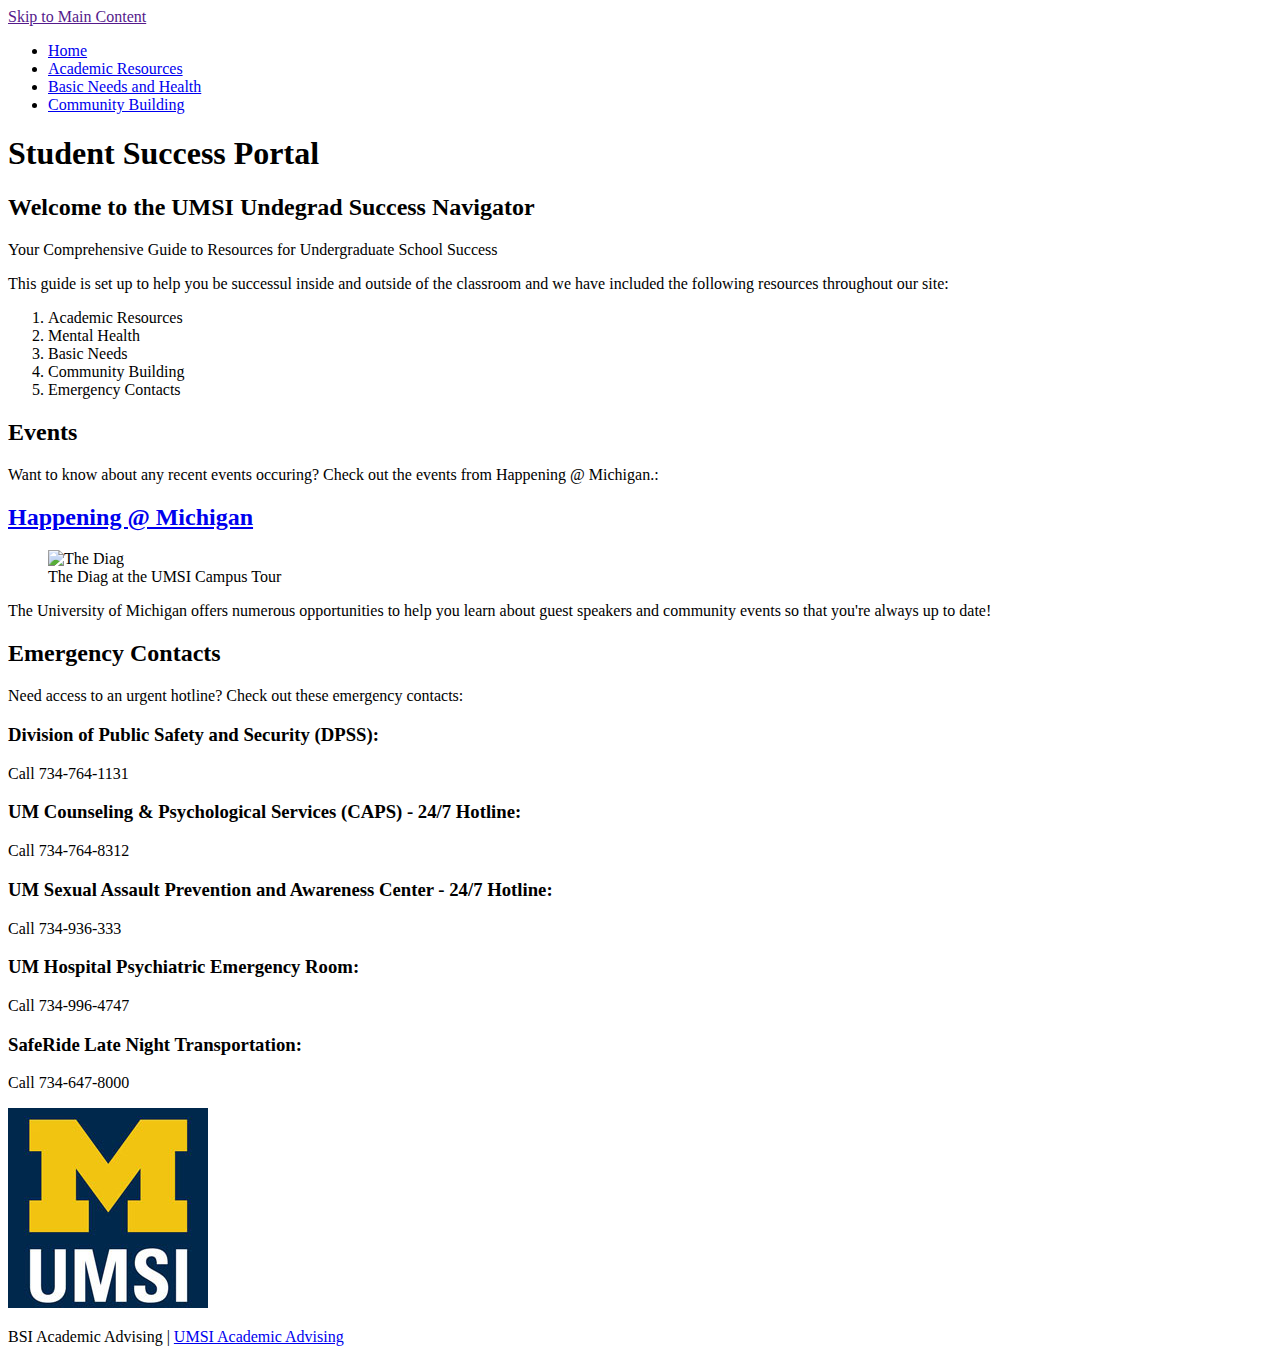
==== index.html @ 920f3b06 "make slight changes to html files" ====
<!DOCTYPE html>
<html lang="en">
<head>
    <meta charset="UTF-8">
    <meta name="viewport" content="width=device-width, initial-scale=1.0">
    <title>Student Success Portal</title>
</head>
<body>

    <header>
        <a href = "">Skip to Main Content</a>
        
        <nav>
            
            <ul>
                <li><a href = "index.html">Home</a></li>
                <li><a href = "ac_resources.html">Academic Resources</a></li>
                <li><a href = "health.html">Basic Needs and Health</a></li>
                <li><a href = "community.html">Community Building</a></li>
            </ul>
        </nav>
        <h1>Student Success Portal</h1>

    </header>
    <main>
        <section>
            <h2>Welcome to the UMSI Undegrad Success Navigator</h2>
            <p> Your Comprehensive Guide to Resources for Undergraduate School Success</p>
            <p>This guide is set up to help you be successul inside and outside of the classroom and we have included the following resources throughout our site:</p>
            <ol>
                <li>Academic Resources</li>
                <li>Mental Health</li>
                <li>Basic Needs</li>
                <li>Community Building</li>
                <li>Emergency Contacts</li>
            </ol>
        </section>
        <section>
            <h2>Events</h2>
            <p>Want to know about any recent events occuring? Check out the events from Happening @ Michigan.:</p>
            <article>
                <h2><a href="https://events.umich.edu/">Happening @ Michigan</a></h2>
        <figure>
            <img src="images/UMSI_MSICampusTourOrientation_082422_05.jpg" alt="The Diag">
            <figcaption>The Diag at the UMSI Campus Tour</figcaption>
        </figure>
                <p>The University of Michigan offers numerous opportunities to help you learn about guest speakers and community events so that you're always up to date!</p>
            </article>
            <article>
                <h2>Emergency Contacts</h2>
                <p>Need access to an urgent hotline? Check out these emergency contacts:</p>
                
                <h3>Division of Public Safety and Security (DPSS):</h3>
                    <p>Call 734-764-1131</p>
                <h3>UM Counseling & Psychological Services (CAPS) - 24/7 Hotline:</h3>
                    <p>Call 734-764-8312</p>
                <h3>UM Sexual Assault Prevention and Awareness Center - 24/7 Hotline:</h3>
                    <p>Call 734-936-333</p>
                <h3>UM Hospital Psychiatric Emergency Room:</h3>
                    <p>Call 734-996-4747</p>
                <h3>SafeRide Late Night Transportation:</h3>
                    <p>Call 734-647-8000</p>

                
            </article>
        </section>


        

        <!-- Content taken & modified from UMGPT with the prompt, "write me a webpage of intro content to help University of Michigan Master's students navigate different resources for being successful in grad school - this will include academic resources, physical health resources, mental health resources, support for life outside the classroom"
        UMGPT. (2024). UMGPT (August 29th version) [Large language model]. -->
    </main>
    
    <footer>
        <img src="images/UMSI_signature_vertical_informal_solidblue.jpg" alt="UMSI Logo">
        <p> BSI Academic Advising | <a href="https://sites.google.com/umich.edu/bsiacademicadvising/home?authuser=0">UMSI Academic Advising </a></p>
    </footer>
</body>
</html>
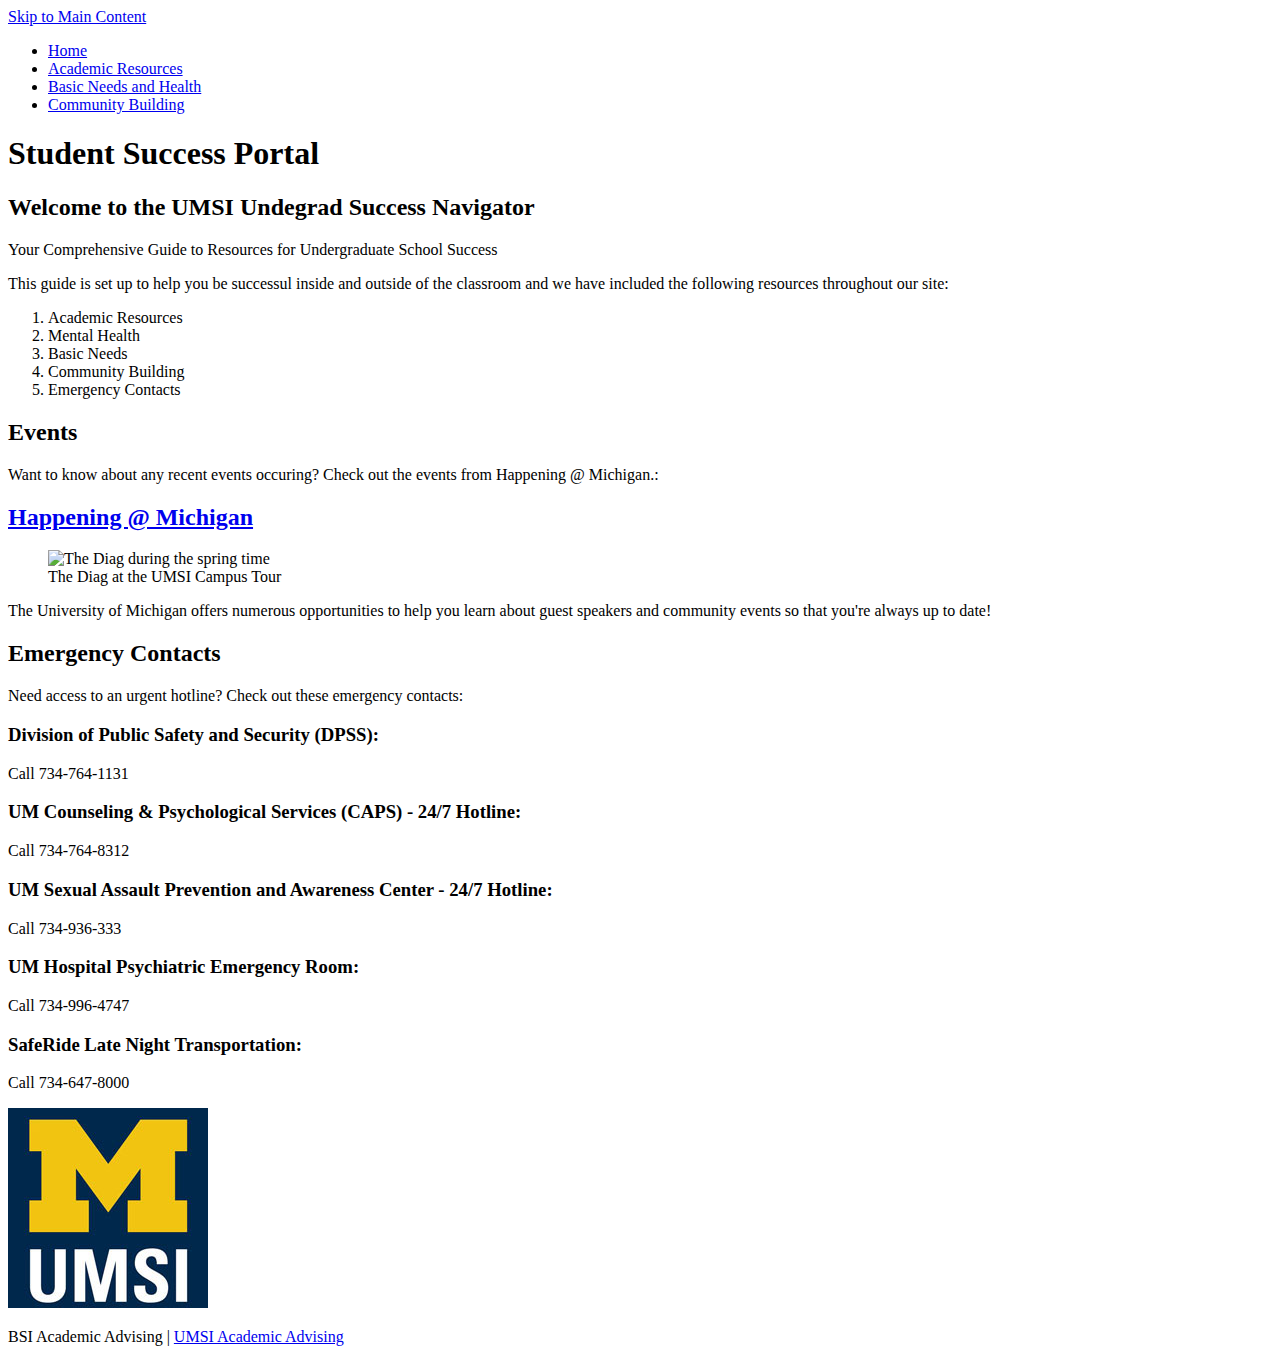
==== commit b596d98c: "Add files via upload" ====
--- a/index.html
+++ b/index.html
@@ -3,12 +3,21 @@
 <head>
     <meta charset="UTF-8">
     <meta name="viewport" content="width=device-width, initial-scale=1.0">
+    <link rel="stylesheet" type="text/css" href='css/style.css'>
+
+
     <title>Student Success Portal</title>
+    
 </head>
 <body>
 
     <header>
-        <a href = "">Skip to Main Content</a>
+        <div class = "skip">
+            <!-- how to skip to next heading? -->
+            <a href = "#main" tabindex = "0" >Skip to Main Content</a>
+        </div> 
+        
+        <!-- <a href = "" tabindex = "0">Skip to Main Content</a> -->
         
         <nav>
             
@@ -19,7 +28,7 @@
                 <li><a href = "community.html">Community Building</a></li>
             </ul>
         </nav>
-        <h1>Student Success Portal</h1>
+        <h1 id = "main"> Student Success Portal</h1>
 
     </header>
     <main>
@@ -41,7 +50,7 @@
             <article>
                 <h2><a href="https://events.umich.edu/">Happening @ Michigan</a></h2>
         <figure>
-            <img src="images/UMSI_MSICampusTourOrientation_082422_05.jpg" alt="The Diag">
+            <img src="images/MSI_Campus.JPG" alt="The Diag during the spring time" tabindex = "0">
             <figcaption>The Diag at the UMSI Campus Tour</figcaption>
         </figure>
                 <p>The University of Michigan offers numerous opportunities to help you learn about guest speakers and community events so that you're always up to date!</p>
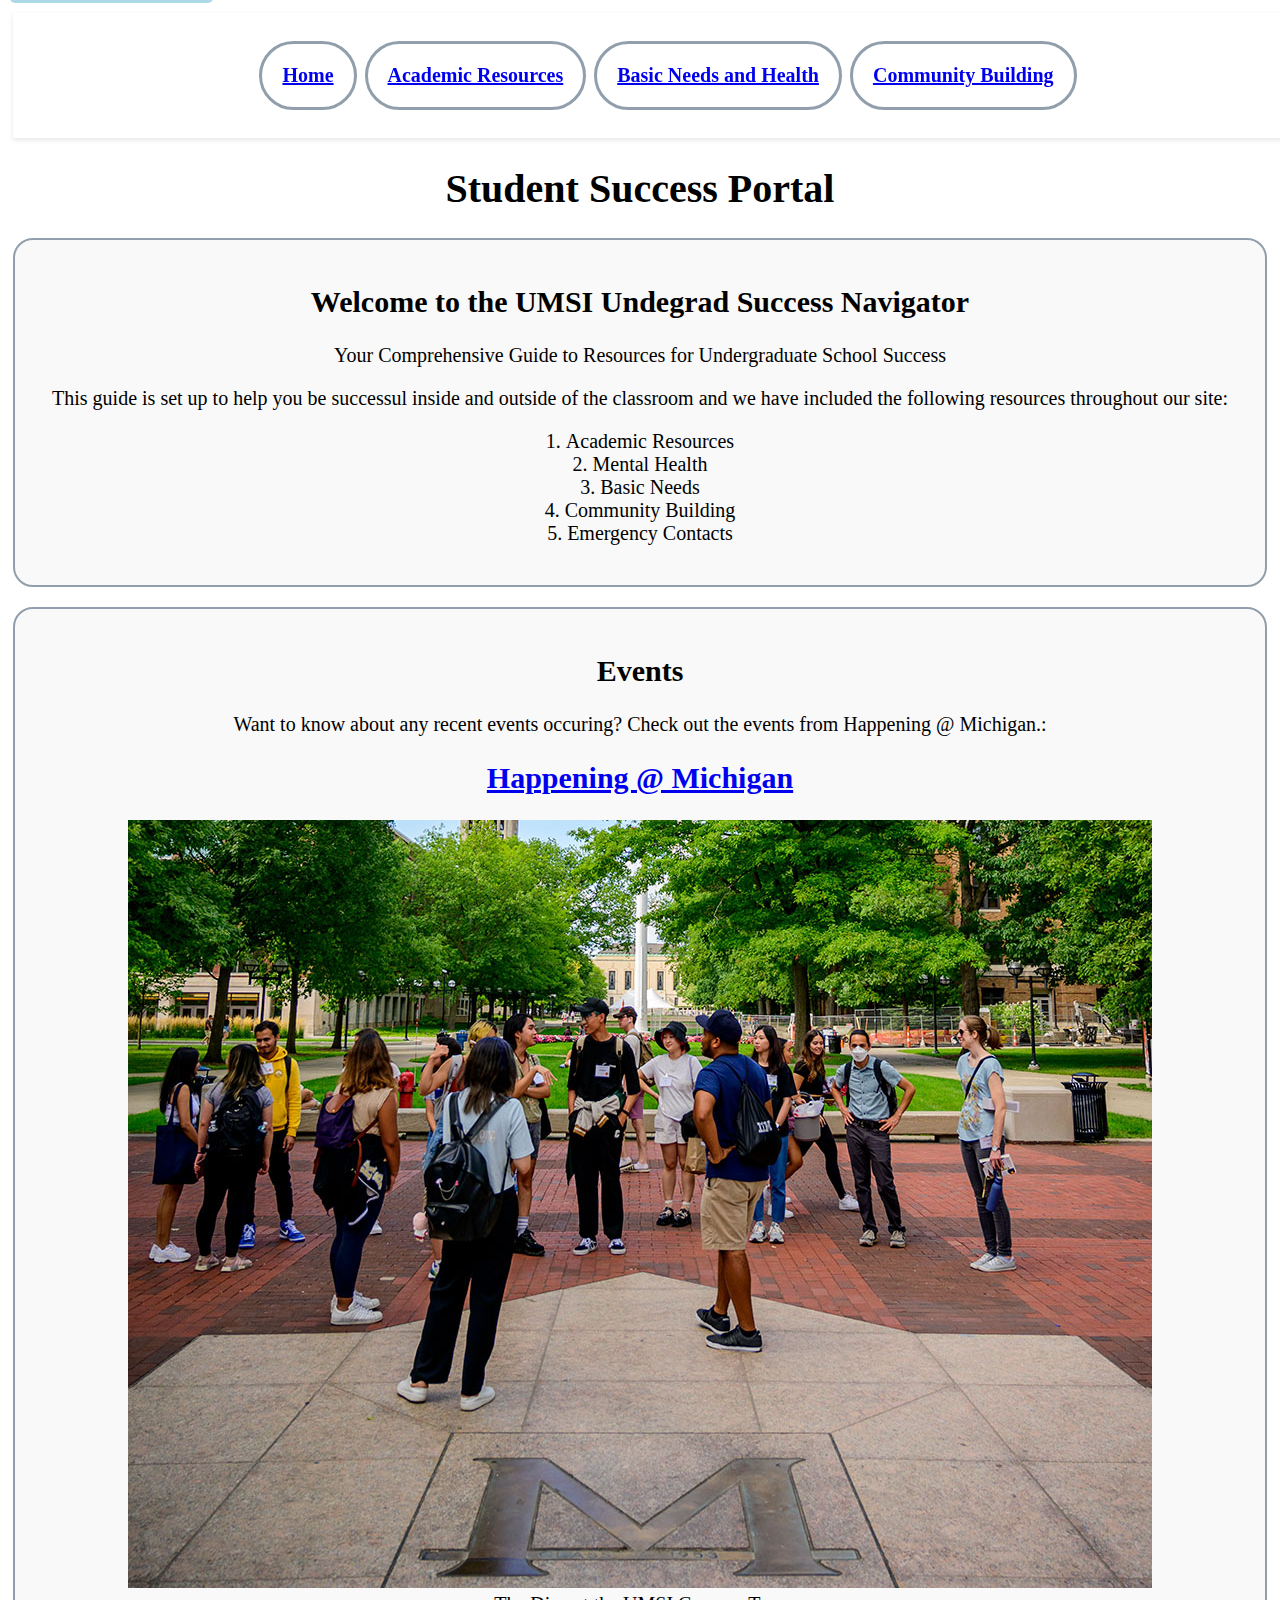
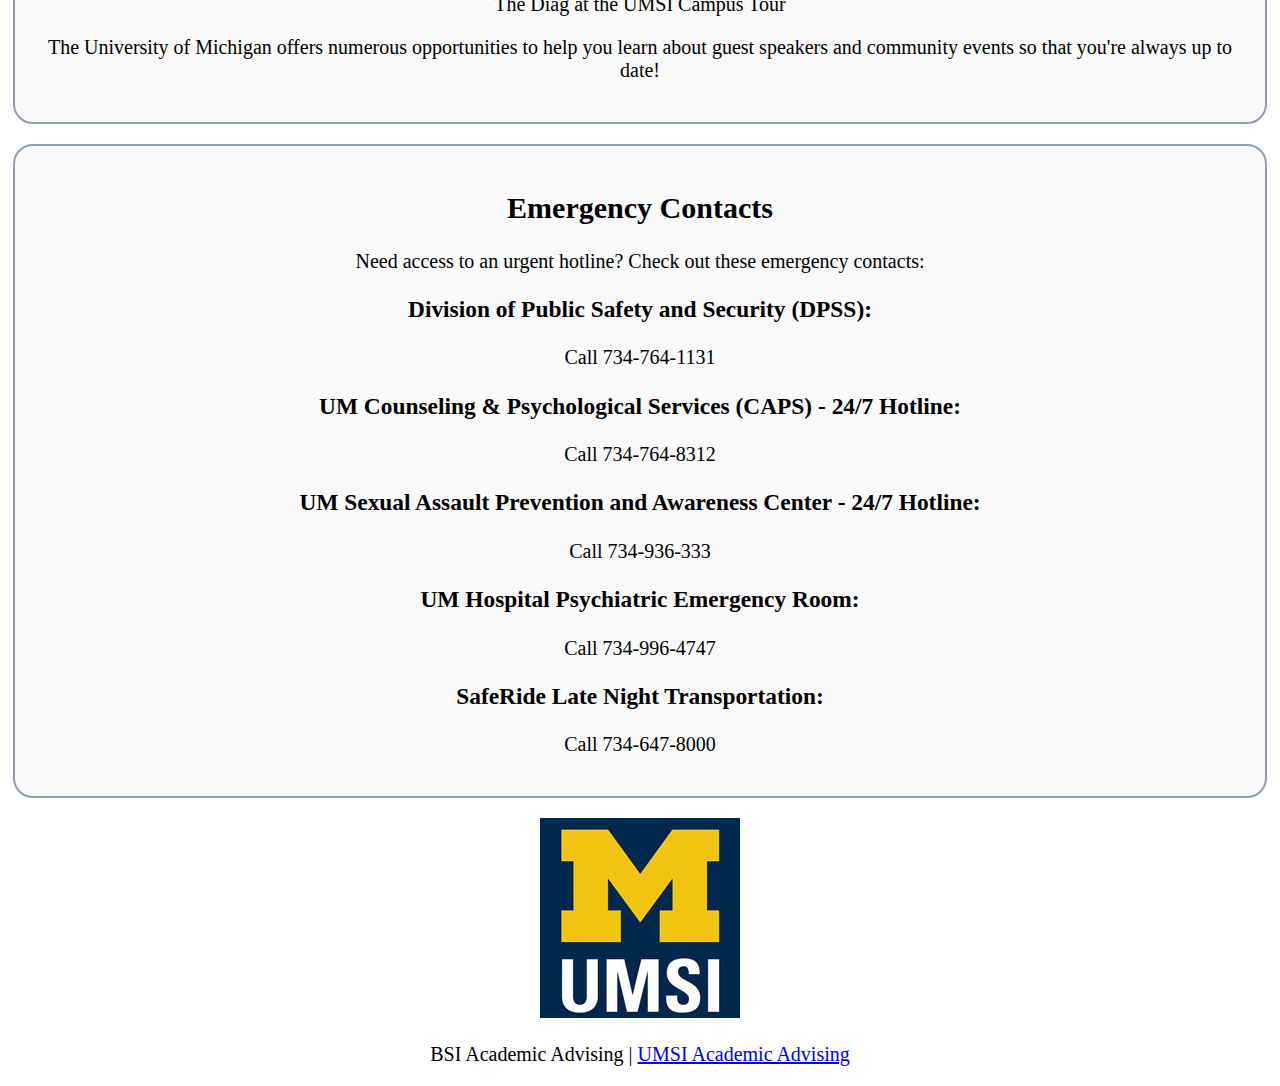
==== commit 7b2a750e: "Add files via upload" ====
--- a/index.html
+++ b/index.html
@@ -3,6 +3,7 @@
 <head>
     <meta charset="UTF-8">
     <meta name="viewport" content="width=device-width, initial-scale=1.0">
+    <link rel="stylesheet" type="text/css" href='css/html5reset.css'>
     <link rel="stylesheet" type="text/css" href='css/style.css'>
 
 
@@ -31,8 +32,8 @@
         <h1 id = "main"> Student Success Portal</h1>
 
     </header>
-    <main>
-        <section>
+    <main class = "container" id = "main">
+        <div class="section-container">
             <h2>Welcome to the UMSI Undegrad Success Navigator</h2>
             <p> Your Comprehensive Guide to Resources for Undergraduate School Success</p>
             <p>This guide is set up to help you be successul inside and outside of the classroom and we have included the following resources throughout our site:</p>
@@ -43,18 +44,18 @@
                 <li>Community Building</li>
                 <li>Emergency Contacts</li>
             </ol>
-        </section>
-        <section>
+        </div>
+        <div class="section-container">
             <h2>Events</h2>
             <p>Want to know about any recent events occuring? Check out the events from Happening @ Michigan.:</p>
-            <article>
-                <h2><a href="https://events.umich.edu/">Happening @ Michigan</a></h2>
-        <figure>
+            <h2><a href="https://events.umich.edu/">Happening @ Michigan</a></h2>
+
             <img src="images/MSI_Campus.JPG" alt="The Diag during the spring time" tabindex = "0">
             <figcaption>The Diag at the UMSI Campus Tour</figcaption>
-        </figure>
-                <p>The University of Michigan offers numerous opportunities to help you learn about guest speakers and community events so that you're always up to date!</p>
-            </article>
+
+            <p>The University of Michigan offers numerous opportunities to help you learn about guest speakers and community events so that you're always up to date!</p>
+        </div>
+        <div class="section-container">
             <article>
                 <h2>Emergency Contacts</h2>
                 <p>Need access to an urgent hotline? Check out these emergency contacts:</p>
@@ -69,9 +70,9 @@
                     <p>Call 734-996-4747</p>
                 <h3>SafeRide Late Night Transportation:</h3>
                     <p>Call 734-647-8000</p>
-
                 
             </article>
+        </div>
         </section>
 
 
--- a/css/style.css
+++ b/css/style.css
@@ -0,0 +1,112 @@
+.skip a{
+    position: absolute;
+    top: -40px;
+	left: 10px;
+    background-color: lightblue;
+	padding: 10px 15px;
+	border-radius: 5px;
+	z-index: 2000;
+	display: block;
+	text-decoration: none;  
+}
+.skip a:focus{
+    top: 10px;
+	left: 10px;
+    border: 2px solid black;
+	background-color: lightyellow;
+
+}
+/*Add borders around the main components and some
+space too*/
+/* header, nav, main, footer{
+	border: 3px solid black;
+	margin: 10px 0;
+} */
+
+/* Step 1: Write selector/rule property to add an underline when
+links in the navigation are in the hover or focus state.*/
+nav a:hover, nav a:focus{
+    text-decoration-line: underline;
+}
+
+/* Step 3: Write selector/rule property to style all elements when in focus*/
+:focus{
+    border: 2px solid black;
+}
+/*Add padding and margin to space out the page.
+Make the font larger too.*/
+body{
+	margin:1%; 
+	font-size:125%; 
+	
+	
+}
+
+*{
+	/* display:grid; */
+	text-align:center;
+}
+
+ol{
+	list-style-position: inside;
+	text-align: center;
+	padding-left: 0;
+}
+
+nav{
+	width:100%;
+	position:sticky;
+	top: 0;
+	z-index: 1000;
+	padding: 0.5rem;
+	background-color: #ffff;
+	box-shadow: 0 2px 5px rgba(0,0,0,0.1);
+
+}
+
+nav ul{
+	display:flex;
+	flex-wrap: wrap;
+	gap: 0.5rem;
+	align-items: center;
+	justify-content: center;
+}
+
+/*Change the styling for all of the list 
+items in the nav section*/
+nav ul li{
+	/* background-color: #ECFF4D; */
+	text-decoration: none;
+	padding:20px;
+	
+	/* border:1px solid black; */
+	border: #919fac 3.9px solid;
+    border-radius: 35px;
+	display: inline-block;
+	width: auto;
+	padding: 20px;
+	font-weight: bolder;
+	
+	/* align-content: space-between; */
+	
+}
+.section-container{
+	border: 2px solid #919fac; 
+    padding: 20px; 
+    border-radius: 20px; 
+    margin: 20px 0; 
+    background-color: #f9f9f9; 
+}
+
+/* .section-title {
+    text-align: center;
+    margin-bottom: 15px; 
+    font-size: 1.5em; 
+} */
+
+
+/* .container{
+	display:grid;
+	grid-template-columns: 1fr 5fr;
+	grid-template-rows: auto;
+} */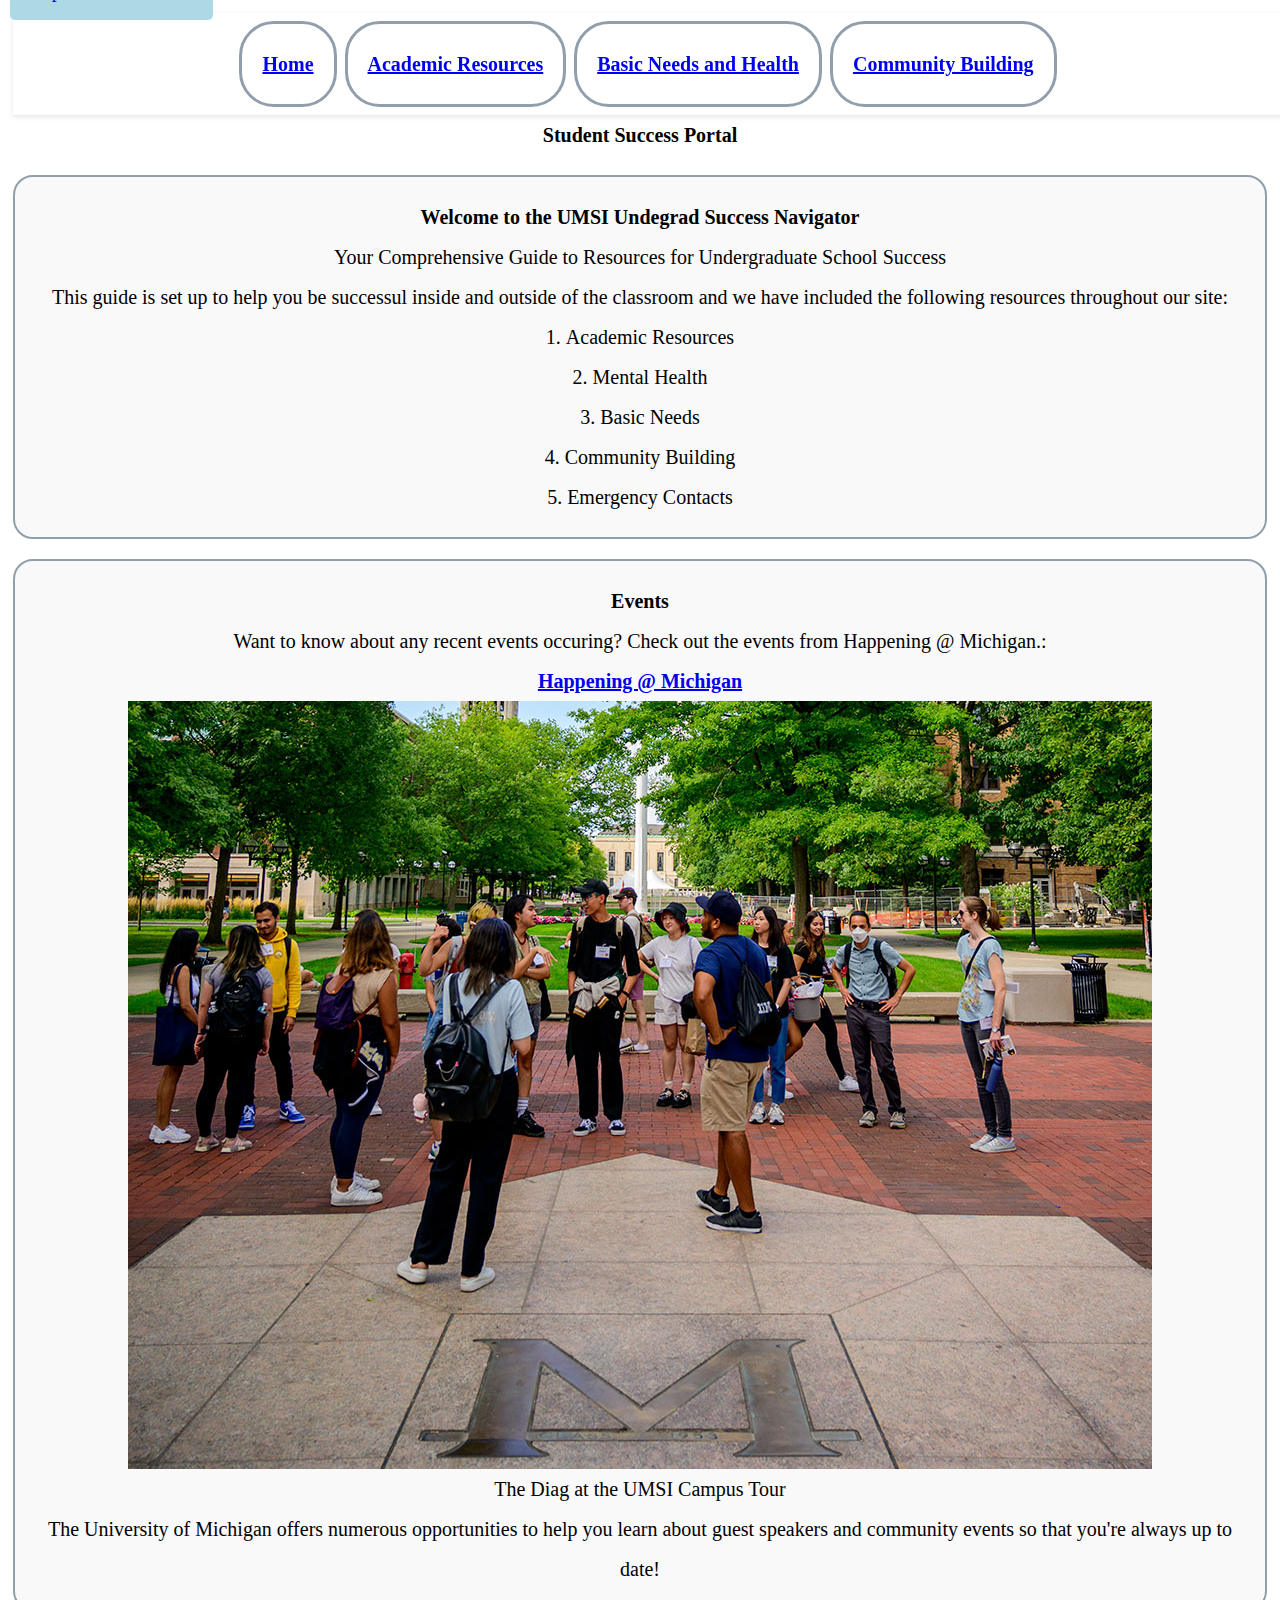
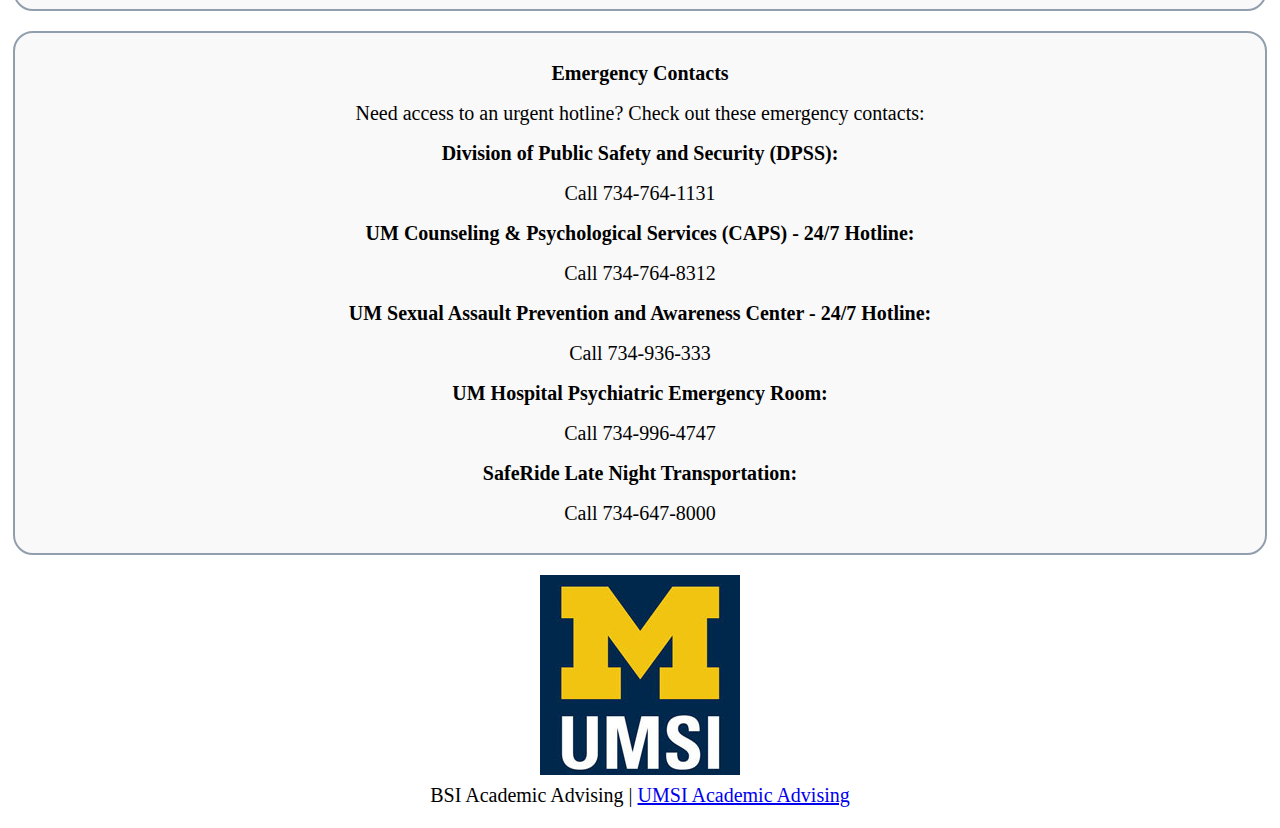
==== commit 444826bf: "Add files via upload" ====
--- a/index.html
+++ b/index.html
@@ -33,7 +33,7 @@
 
     </header>
     <main class = "container" id = "main">
-        <div class="section-container">
+        <section class="section-container">
             <h2>Welcome to the UMSI Undegrad Success Navigator</h2>
             <p> Your Comprehensive Guide to Resources for Undergraduate School Success</p>
             <p>This guide is set up to help you be successul inside and outside of the classroom and we have included the following resources throughout our site:</p>
@@ -44,18 +44,18 @@
                 <li>Community Building</li>
                 <li>Emergency Contacts</li>
             </ol>
-        </div>
-        <div class="section-container">
+        </section>
+        <section class="section-container">
             <h2>Events</h2>
             <p>Want to know about any recent events occuring? Check out the events from Happening @ Michigan.:</p>
             <h2><a href="https://events.umich.edu/">Happening @ Michigan</a></h2>
 
-            <img src="images/MSI_Campus.JPG" alt="The Diag during the spring time" tabindex = "0">
+            <img src="images/MSI_Campus.JPG"  alt="The Diag during the spring time" tabindex = "0">
             <figcaption>The Diag at the UMSI Campus Tour</figcaption>
 
             <p>The University of Michigan offers numerous opportunities to help you learn about guest speakers and community events so that you're always up to date!</p>
-        </div>
-        <div class="section-container">
+        </section>
+        <section class="section-container">
             <article>
                 <h2>Emergency Contacts</h2>
                 <p>Need access to an urgent hotline? Check out these emergency contacts:</p>
@@ -72,7 +72,6 @@
                     <p>Call 734-647-8000</p>
                 
             </article>
-        </div>
         </section>
 
 
--- a/css/style.css
+++ b/css/style.css
@@ -38,8 +38,15 @@
 body{
 	margin:1%; 
 	font-size:125%; 
+	line-height:2;
 	
-	
+}
+img{
+	max-width: 100%; 
+    height: auto;   
+    display: block;  
+    margin-left: auto; 
+    margin-right: auto; 
 }
 
 *{
@@ -52,6 +59,12 @@
 	text-align: center;
 	padding-left: 0;
 }
+ul{
+	list-style-position: inside;
+	text-align: center;
+	padding-left: 0;
+}
+
 
 nav{
 	width:100%;
@@ -109,4 +122,5 @@
 	display:grid;
 	grid-template-columns: 1fr 5fr;
 	grid-template-rows: auto;
-} */+} */
+
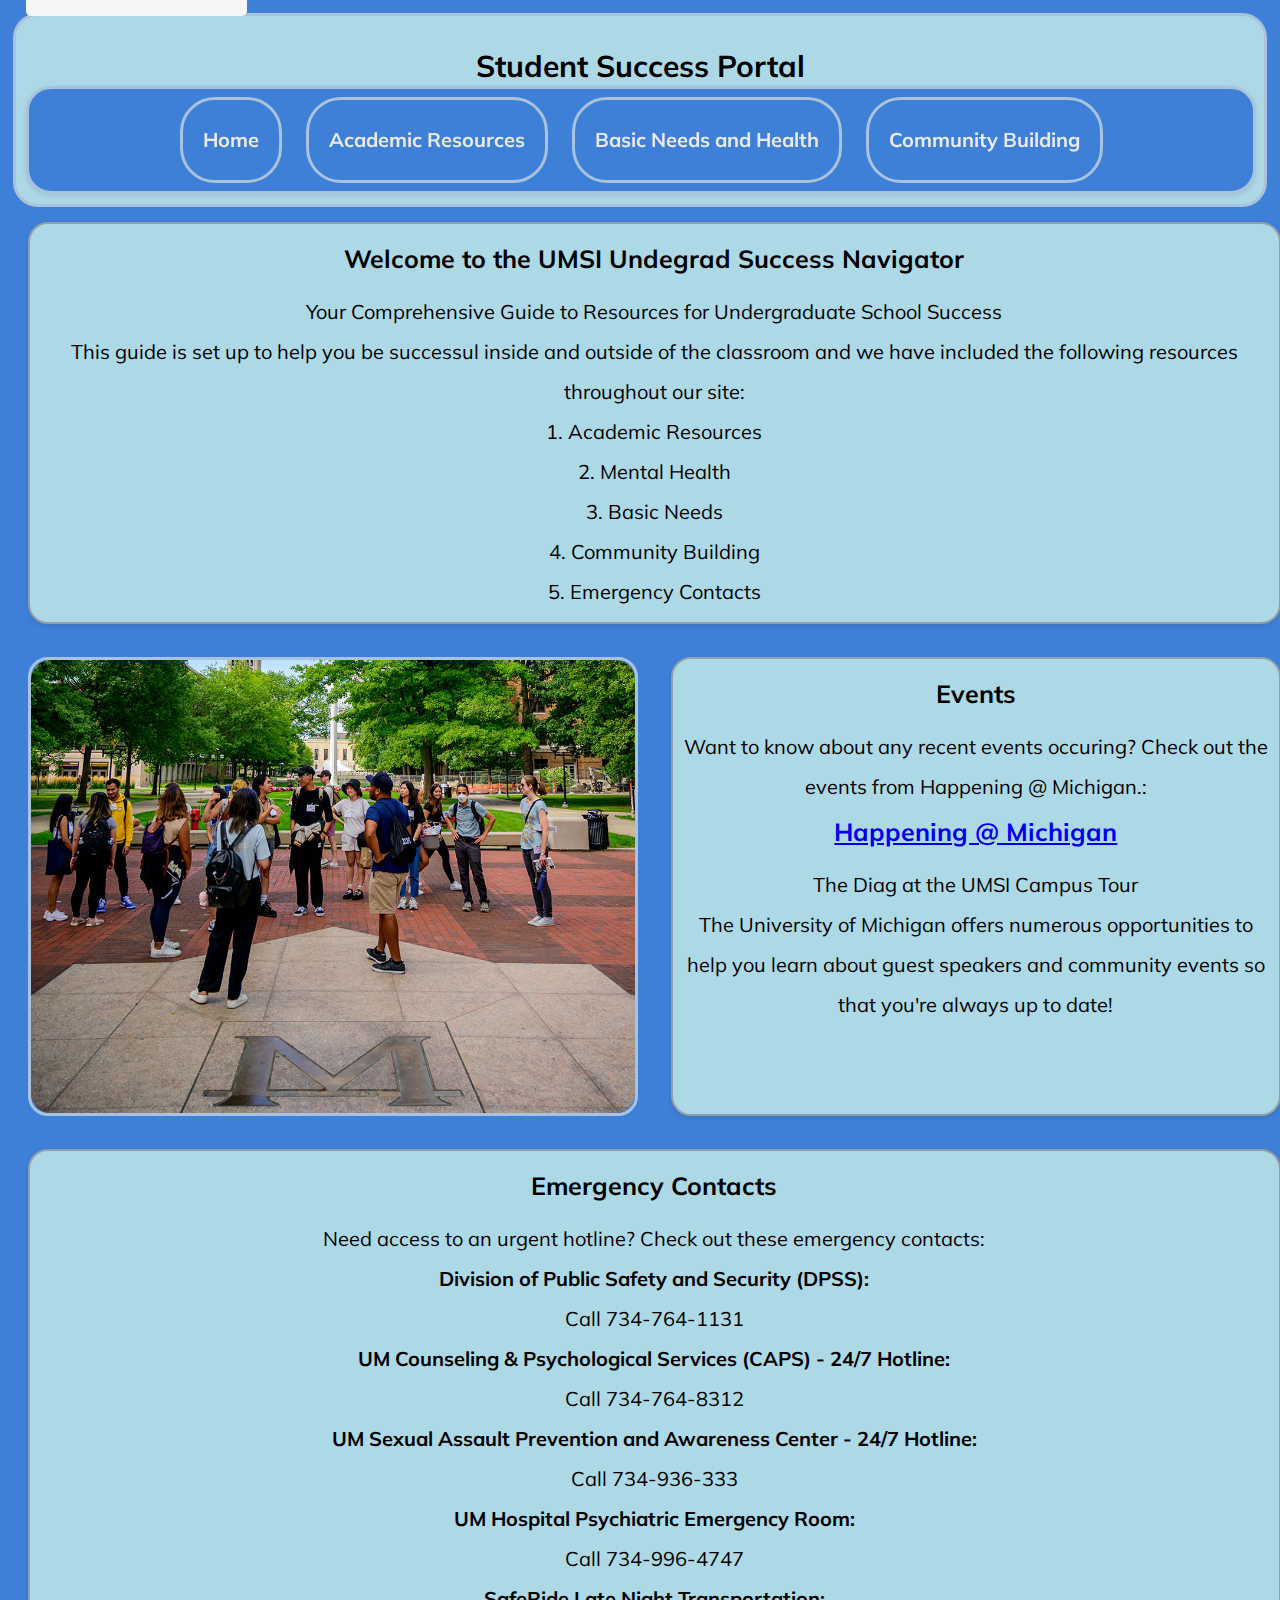
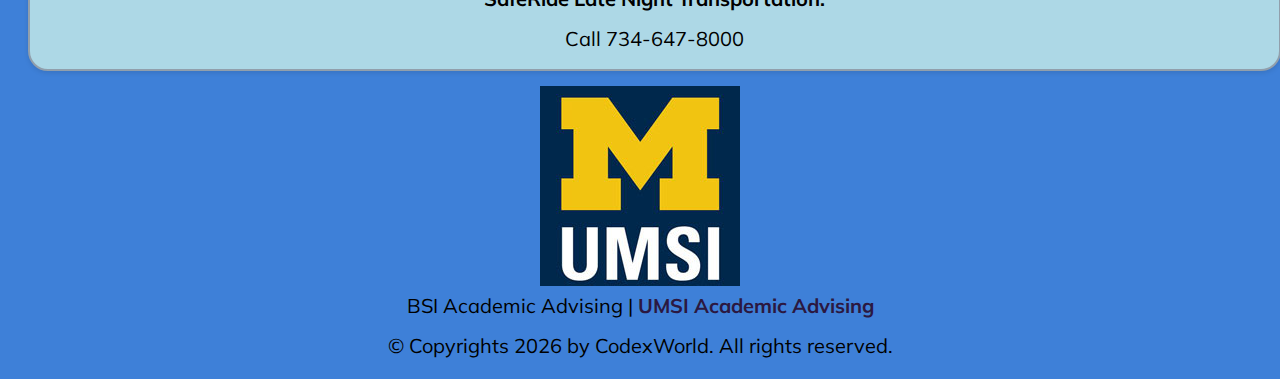
==== commit 9d9c0414: "Add files via upload" ====
--- a/index.html
+++ b/index.html
@@ -5,6 +5,7 @@
     <meta name="viewport" content="width=device-width, initial-scale=1.0">
     <link rel="stylesheet" type="text/css" href='css/html5reset.css'>
     <link rel="stylesheet" type="text/css" href='css/style.css'>
+    <link href="https://fonts.googleapis.com/css?family=Muli:400,700&amp;display=swap" rel="stylesheet">
 
 
     <title>Student Success Portal</title>
@@ -33,7 +34,7 @@
 
     </header>
     <main class = "container" id = "main">
-        <section class="section-container">
+        <section class="first section-container">
             <h2>Welcome to the UMSI Undegrad Success Navigator</h2>
             <p> Your Comprehensive Guide to Resources for Undergraduate School Success</p>
             <p>This guide is set up to help you be successul inside and outside of the classroom and we have included the following resources throughout our site:</p>
@@ -45,17 +46,20 @@
                 <li>Emergency Contacts</li>
             </ol>
         </section>
-        <section class="section-container">
+        <section class = img>
+            <img src="images/MSI_Campus.JPG"  alt="The Diag during the spring time" tabindex = "0" class= "adjust">
+        </section>
+        <section class="second section-container">
             <h2>Events</h2>
             <p>Want to know about any recent events occuring? Check out the events from Happening @ Michigan.:</p>
             <h2><a href="https://events.umich.edu/">Happening @ Michigan</a></h2>
 
-            <img src="images/MSI_Campus.JPG"  alt="The Diag during the spring time" tabindex = "0">
+    
             <figcaption>The Diag at the UMSI Campus Tour</figcaption>
 
             <p>The University of Michigan offers numerous opportunities to help you learn about guest speakers and community events so that you're always up to date!</p>
         </section>
-        <section class="section-container">
+        <section class="third section-container">
             <article>
                 <h2>Emergency Contacts</h2>
                 <p>Need access to an urgent hotline? Check out these emergency contacts:</p>
@@ -84,6 +88,10 @@
     <footer>
         <img src="images/UMSI_signature_vertical_informal_solidblue.jpg" alt="UMSI Logo">
         <p> BSI Academic Advising | <a href="https://sites.google.com/umich.edu/bsiacademicadvising/home?authuser=0">UMSI Academic Advising </a></p>
+        <p>© Copyrights <span id="year"></span> by CodexWorld. All rights reserved.</p>
     </footer>
+    <script>
+        document.getElementById("year").innerHTML = new Date().getFullYear();
+    </script>
 </body>
 </html>
--- a/css/style.css
+++ b/css/style.css
@@ -1,6 +1,6 @@
 .skip a{
     position: absolute;
-    top: -40px;
+    top: -60px;
 	left: 10px;
     background-color: lightblue;
 	padding: 10px 15px;
@@ -36,11 +36,28 @@
 /*Add padding and margin to space out the page.
 Make the font larger too.*/
 body{
+	background-color: rgb(62, 128, 216);
 	margin:1%; 
 	font-size:125%; 
 	line-height:2;
 	
 }
+
+h1 h2 h3{
+	margin-bottom:5px;
+}
+
+h1{
+	font-size: 1.5em;
+	display:block;
+}
+
+h2 {
+    font-size: 125%; 
+    margin-bottom: 8px;  
+}
+
+
 img{
 	max-width: 100%; 
     height: auto;   
@@ -58,11 +75,13 @@
 	list-style-position: inside;
 	text-align: center;
 	padding-left: 0;
+	
 }
 ul{
 	list-style-position: inside;
 	text-align: center;
 	padding-left: 0;
+	
 }
 
 
@@ -72,17 +91,23 @@
 	top: 0;
 	z-index: 1000;
 	padding: 0.5rem;
-	background-color: #ffff;
+	background-color: rgb(62, 128, 216);
 	box-shadow: 0 2px 5px rgba(0,0,0,0.1);
-
-}
-
+	
+
+}
+nav a{
+	color: rgb(234, 234, 236);
+	text-decoration: none;
+}
+	
 nav ul{
 	display:flex;
 	flex-wrap: wrap;
-	gap: 0.5rem;
+	gap: 1.5rem;
 	align-items: center;
 	justify-content: center;
+	
 }
 
 /*Change the styling for all of the list 
@@ -93,22 +118,43 @@
 	padding:20px;
 	
 	/* border:1px solid black; */
-	border: #919fac 3.9px solid;
+	border: #a9c3dc 3.9px solid;
     border-radius: 35px;
 	display: inline-block;
 	width: auto;
-	padding: 20px;
 	font-weight: bolder;
 	
 	/* align-content: space-between; */
 	
 }
+
 .section-container{
 	border: 2px solid #919fac; 
     padding: 20px; 
     border-radius: 20px; 
     margin: 20px 0; 
-    background-color: #f9f9f9; 
+    background-color: lightblue; 
+	box-shadow: 0 2px 5px rgba(0,0,0,0.1);
+}
+footer a{
+	color:rgb(43, 24, 65);
+	font-weight: bolder;
+	text-decoration: none;
+}
+
+.error-page {
+	display:flex;
+	align-items: center;
+	justify-content: center;
+	height: 100%;
+	width: 100%;
+	flex-direction: column;
+	font-family: 'Gill Sans', sans-serif;
+}
+
+.error-page h1{
+	font-size: 15vw;
+	font-weight:700px;
 }
 
 /* .section-title {
@@ -124,3 +170,111 @@
 	grid-template-rows: auto;
 } */
 
+@media screen and (min-width: 900px) {
+	/* Step 11:
+	Edit the css for the header tag (all instances) and the nav_links class to match our example using flex-properties. The logo should be as far to the left as possible and the links as far to the right as possible. Use flex properties, NOT position properties. */
+		*{
+			font-family: 'Muli', sans-serif;
+		}
+
+		header{
+			display: flex;
+			flex-direction: column-reverse;
+			background-color: lightblue;
+			padding:20px;
+			border-radius: 25px;
+			margin:auto;
+			border: #a9c3dc 3.9px solid;
+		}
+
+		nav{
+			border-radius: 25px;
+			/* ASK ABOUT THIS */
+			margin:-10px;
+			border: #a9c3dc 3.9px solid;
+		}
+
+		.skip a{
+			background-color: rgb(245, 245, 245);
+		}
+
+		.container{
+			display:grid;
+			grid-template-columns: 50vw 50vw;
+			grid-template-rows: auto;
+			gap: 3px;
+		
+	   }
+	   .section-container{
+			margin:15px;
+			padding:0px;
+			text-align:center;
+			overflow:auto;
+			padding:10px;
+	   }
+
+
+		.first {
+			
+			grid-column:1/3;
+		}
+		.second{
+			
+			grid-column:2/3;
+		}
+		.img {
+			grid-column:1/2;
+			margin:15px;
+			padding:0px;
+			border: #a9c3dc 3.9px solid;
+			border-radius:20px;
+		}
+
+		.adjust {
+			height:100%;
+			border-radius:20px;	
+		}
+
+		.third{
+			
+			grid-column:1/3;
+		}
+
+		.first, .second, .third , img{
+			
+			grid-row: auto;
+		}
+
+	/* Step 13: 
+	Modify the first header (the one not inside main) so that it remains visible at the top of the screen even as we scroll down. Make sure that it is always visible. You can see an example of this in the video and in the screenshot at 1200px when scrolled. This is a challenge problem. You should not give or receive help when completing it.  */
+	 body > header{
+			position:sticky;
+			top:0;
+			z-index:1000;
+	
+		}
+	
+	}
+
+	.error-page {
+		display:flex;
+		align-items: center;
+		justify-content: center;
+		height: 100%;
+		width: 100%;
+		flex-direction: column;
+		font-family: 'Gill Sans', sans-serif;
+		margin:auto;
+		padding:auto;
+	}
+
+	.error-page h1{
+		font-size: 15vw;
+		font-weight:700 !important;
+
+	}
+	.error-page h2 {
+		font-size: 3vw;
+		margin-top:20px;
+
+	}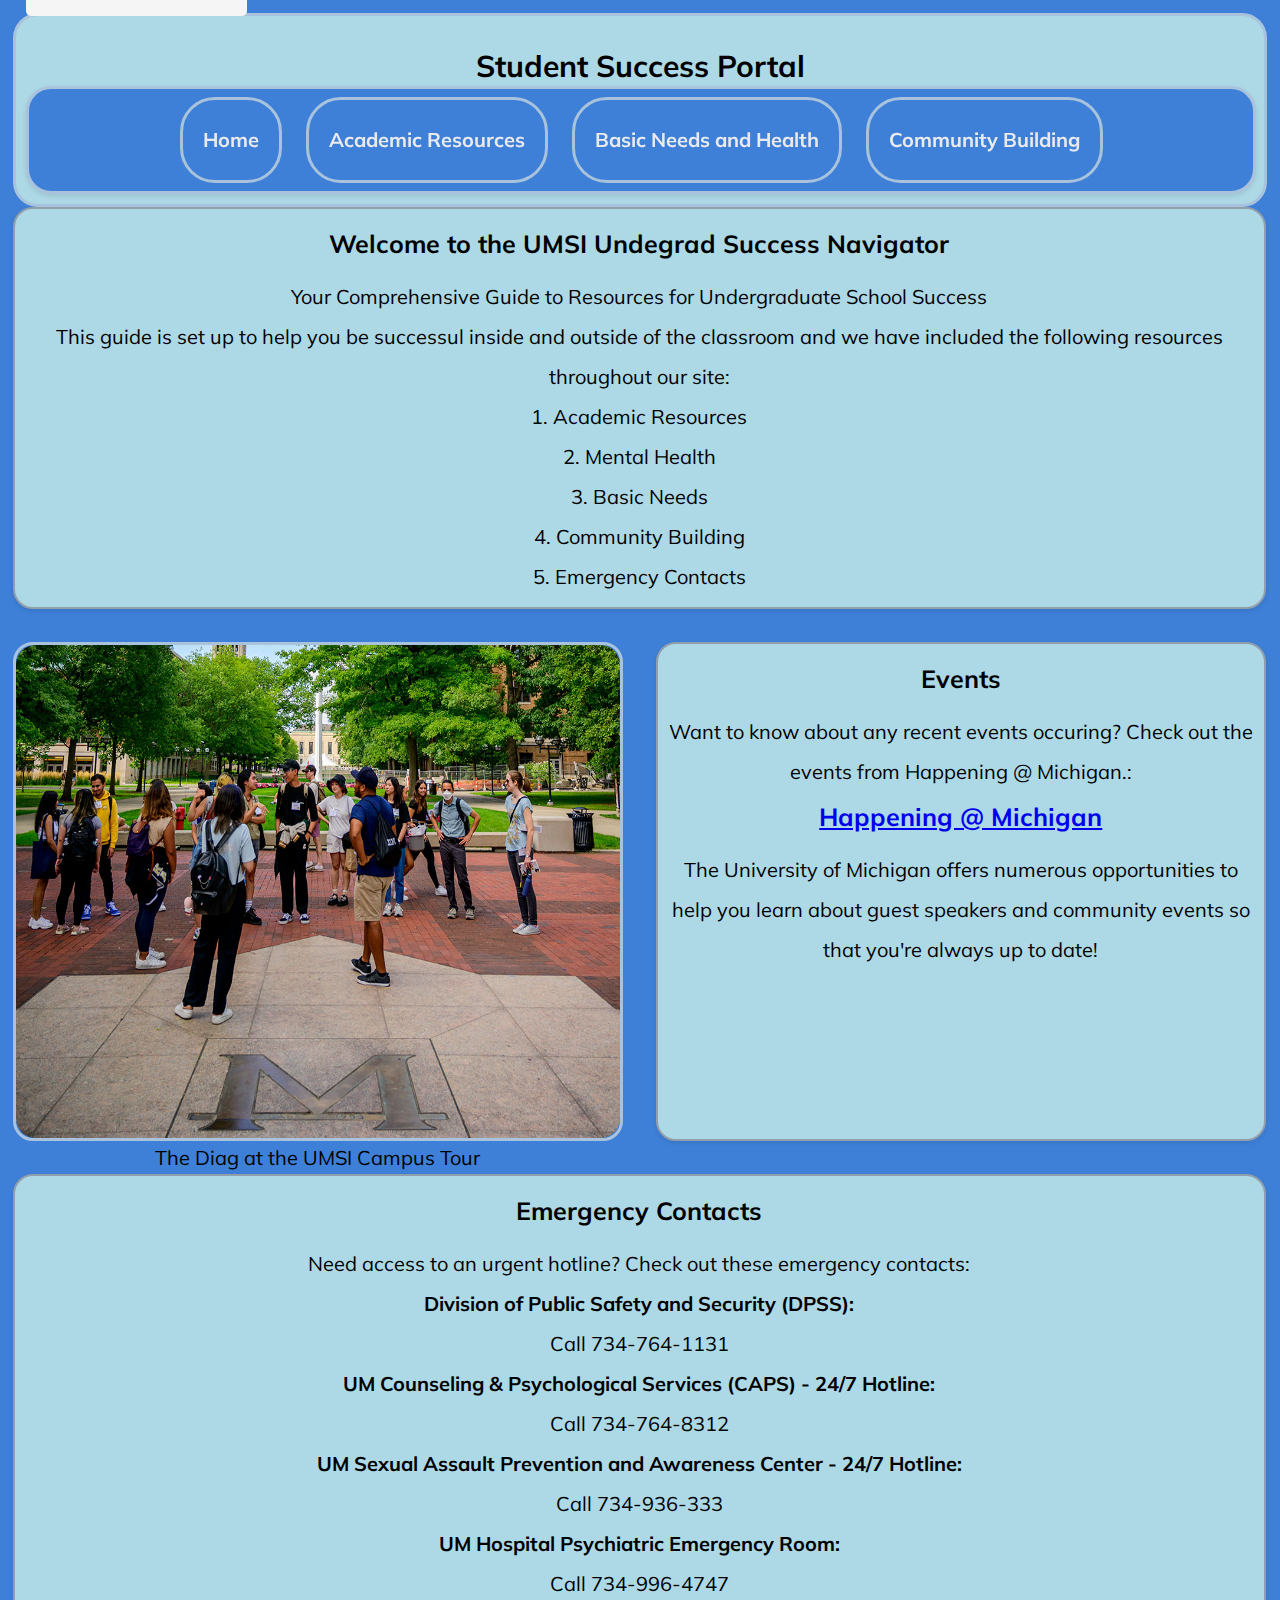
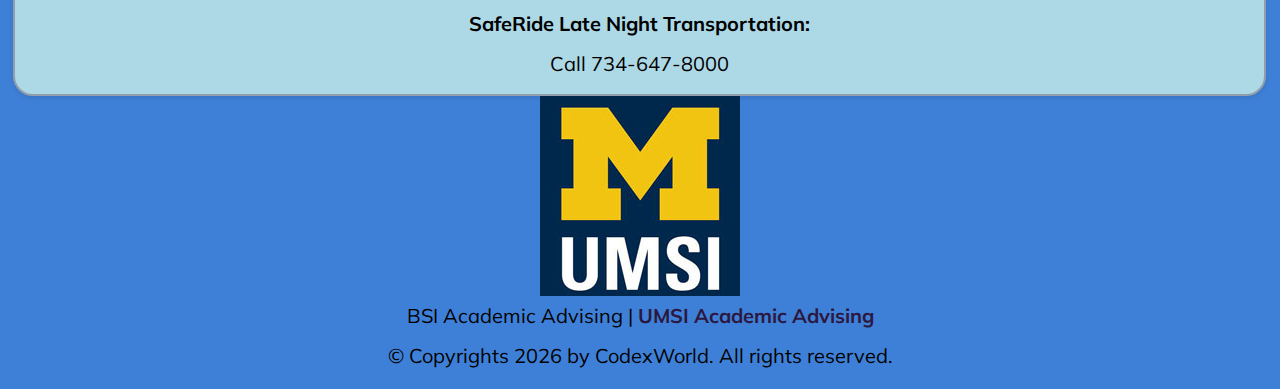
==== commit 6b4ff5c2: "Add files via upload" ====
--- a/index.html
+++ b/index.html
@@ -48,6 +48,7 @@
         </section>
         <section class = img>
             <img src="images/MSI_Campus.JPG"  alt="The Diag during the spring time" tabindex = "0" class= "adjust">
+            <figcaption>The Diag at the UMSI Campus Tour</figcaption>
         </section>
         <section class="second section-container">
             <h2>Events</h2>
@@ -55,7 +56,7 @@
             <h2><a href="https://events.umich.edu/">Happening @ Michigan</a></h2>
 
     
-            <figcaption>The Diag at the UMSI Campus Tour</figcaption>
+            
 
             <p>The University of Michigan offers numerous opportunities to help you learn about guest speakers and community events so that you're always up to date!</p>
         </section>
--- a/css/style.css
+++ b/css/style.css
@@ -203,6 +203,8 @@
 			grid-template-columns: 50vw 50vw;
 			grid-template-rows: auto;
 			gap: 3px;
+			/* ASK ABOUT THISSSS */
+			margin:-15px;
 		
 	   }
 	   .section-container{
@@ -229,6 +231,14 @@
 			border: #a9c3dc 3.9px solid;
 			border-radius:20px;
 		}
+		.img2 {
+			grid-column:2/3;
+			margin:15px;
+			padding:0px;
+			border: #a9c3dc 3.9px solid;
+			border-radius:20px;
+		}
+
 
 		.adjust {
 			height:100%;
@@ -239,11 +249,15 @@
 			
 			grid-column:1/3;
 		}
-
-		.first, .second, .third , img{
+		.fourth{
+			grid-column:1/2;
+		}
+
+		.first, .second, .third , .fourth, img{
 			
 			grid-row: auto;
 		}
+
 
 	/* Step 13: 
 	Modify the first header (the one not inside main) so that it remains visible at the top of the screen even as we scroll down. Make sure that it is always visible. You can see an example of this in the video and in the screenshot at 1200px when scrolled. This is a challenge problem. You should not give or receive help when completing it.  */
